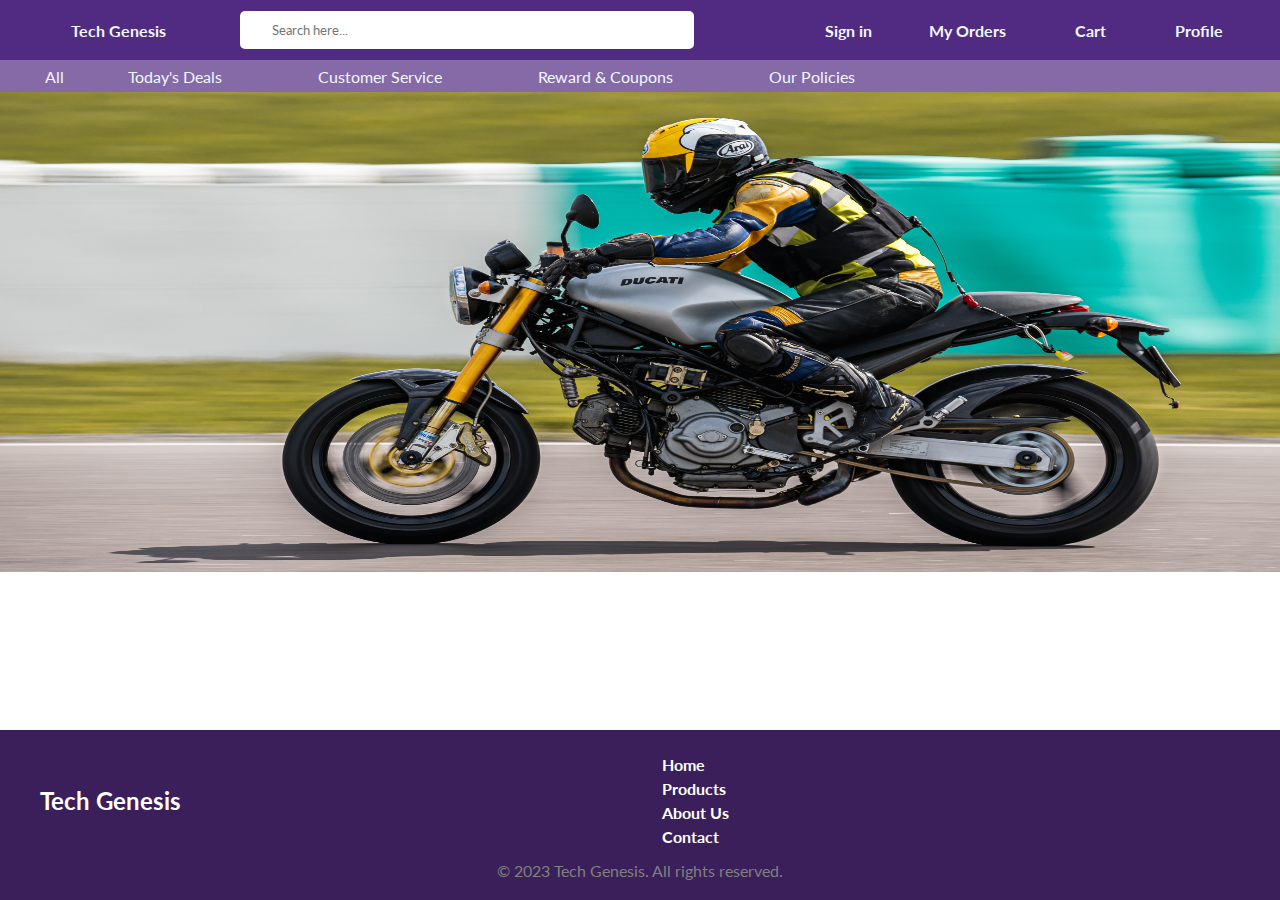
==== index.html @ 1a03da6a "first commit" ====
<!DOCTYPE html>
<html lang="en">

<head>
    <meta charset="UTF-8" />
    <meta name="viewport" content="width=device-width, initial-scale=1.0" />
    <title>Helmet</title>
    <link rel="preconnect" href="https://fonts.googleapis.com" />
    <link rel="preconnect" href="https://fonts.gstatic.com" crossorigin />
    <link href="https://fonts.googleapis.com/css2?family=Lato:wght@400;700;900&display=swap" rel="stylesheet" />
    <link rel="stylesheet" href="https://cdnjs.cloudflare.com/ajax/libs/font-awesome/6.4.2/css/all.min.css"
        integrity="sha512-z3gLpd7yknf1YoNbCzqRKc4qyor8gaKU1qmn+CShxbuBusANI9QpRohGBreCFkKxLhei6S9CQXFEbbKuqLg0DA=="
        crossorigin="anonymous" referrerpolicy="no-referrer" />
    <link rel="stylesheet" href="index.css" />
</head>

<body>
    <header>
        <div class="navbar">
            <div class="nav-left">
                <div class="nav-logo">
                    <div class="logo"><a href="index.html"><b>Tech Genesis</b></a></div>
                </div>
                <div class="nav-search">
                    <input class="search-input" type="text" placeholder="Search here..." />
                    <div class="search-icon">
                        <i class="fa-solid fa-magnifying-glass"></i>
                    </div>
                </div>
            </div>
            <div class="nav-right">
                <div class="nav-signin">
                    <a href="login.html"><span>Sign in</span></a>
                </div>
                <div class="nav-return">
                    <a href=""><span>My Orders</span></a>
                </div>
                <div class="nav-cart">
                    <div><i class="fa-solid fa-cart-shopping"></i></div>
                    <a href="cart.html">Cart</a>
                </div>
                <div class="nav-profile">
                    <div><i class="fa-regular fa-user"></i></div>
                    <a href="">Profile</a>
                </div>
            </div>
        </div>
        <div class="panel">
            <div class="panel-all">
                <i class="fa-solid fa-bars"></i>
                All
            </div>
            <div class="panel-ops">
                <p class="ops">Today's Deals</p>
                <p class="ops">Customer Service</p>
                <p class="ops">Reward & Coupons</p>
                <p class="ops">Our Policies</p>
            </div>
        </div>
    </header>
    <main>
        <div class="slide-show-container">
            <img id="slide1" class="slide-image" src="/Assets/slide1.jpg" alt="slide1">
            <img id="slide2" class="slide-image" src="/Assets/slide2.jpg" alt="slide2">
            <img id="slide3" class="slide-image" src="/Assets/slide3.jpg" alt="slide3">
            <img id="slide4" class="slide-image" src="/Assets/slide4.jpg" alt="slide4">
            <img id="slide5" class="slide-image" src="/Assets/slide5.jpg" alt="slide5">
        </div>
    </main>
    <footer>
        <div class="footer-container">
          <div class="footer-logo">
            <h1>Tech Genesis</h1>
          </div>
          <div class="footer-links">
            <ul>
              <li><a href="#">Home</a></li>
              <li><a href="#">Products</a></li>
              <li><a href="#">About Us</a></li>
              <li><a href="#">Contact</a></li>
            </ul>
          </div>
          <div class="footer-social">
            <a href="#"><i class="fab fa-facebook"></i></a>
            <a href="#"><i class="fab fa-twitter"></i></a>
            <a href="#"><i class="fab fa-instagram"></i></a>
          </div>
        </div>
        <div class="footer-bottom">
          &copy; 2023 Tech Genesis. All rights reserved.
        </div>
    </footer>
      
    <script src="index.js"></script>
</body>

</html>
---- index.css ----
*{
    margin: 0;
    padding: 0;
    font-family: 'Lato', sans-serif;
}
body{
    overflow-x: hidden;
}
/* nav bar */
.navbar{
    display: flex;
    height: 60px;
    width: 100vw;
    justify-content: space-between;
    align-items: center;
    background-color: #512B81;
    color: aliceblue;
}
.nav-left{
    display: flex;
    justify-content: space-evenly;
    align-items: center;
    width: 60vw;
    height: inherit;
}
.nav-right{
    display: flex;
    justify-content: space-evenly;
    align-items: center;
    width: 40vw;
    height: inherit;
    font-size: 1rem;
    font-weight: 700;
}
.nav-right a{
    text-decoration: none;
    color: aliceblue;
}
.nav-right a:hover{
    font-size: 1.02rem;
    color: white;
}
.nav-left a{
    text-decoration: none;
    color: aliceblue;
}
.nav-left a:hover{
    text-decoration: none;
    cursor: pointer;
}
.nav-cart,.nav-profile{
    display: flex;
    justify-content: space-between;
    align-items: center;
}
.nav-cart>div{
    font-size: 1.25rem;
    font-weight: 700;
}
.nav-profile>div{
    font-size: 1.25rem;
    font-weight: 700;
}
.nav-cart i{
    margin-right: 0.75rem;
}
.nav-profile i{
    margin-right: 0.75rem;
}
.nav-search{
    display: flex;
    align-items: center;
    justify-content: space-around;
    border: 3px solid #512B81;
    border-radius: 8px;
    transition: border 0.3s ease;
}
.nav-search .search-icon{
    font-size: 1.5rem;
    font-weight: 800;
    height: 38px;
    width: 38px;
    background-color: white;
    color: #8CABFF;
    border-top-right-radius: 5px;
    border-bottom-right-radius: 5px;
    display: flex;
    justify-content: center;
    align-items: center;
    border: none;
    outline: none;
}
.nav-search input{
    width: 30vw;
    height: 37.8px;
    padding-left: 2rem;
    border-top-left-radius: 5px;
    border-bottom-left-radius: 5px;
    outline: none;
    border: none;
}
.nav-search:hover{
    border: 3px solid #8CABFF;
}


/* Footer Styles */
footer {
    background-color: #3B1F5A;
    color: #fff;
    padding: 20px 0;
    position: absolute;
    bottom: 0;
    width: 100vw;
  }
  
  .footer-container {
    display: flex;
    justify-content: space-between;
    align-items: center;
    max-width: 1200px;
    margin: 0 auto;
    padding: 0 20px;
  }
  
  .footer-logo h1 {
    font-size: 24px;
    font-weight: bold;
  }
  
  .footer-links ul {
    list-style: none;
  }
  
  .footer-links ul li {
    margin: 5px 0;
  }
  
  .footer-links ul li a {
    text-decoration: none;
    color: #fff;
    font-weight: bold;
  }
  
  .footer-social a {
    text-decoration: none;
    color: #fff;
    font-size: 20px;
    margin-right: 10px;
  }
  
  .footer-bottom {
    text-align: center;
    padding-top: 10px;
    background-color: inherit;
    color: gray;
  }

  /* panel */
.panel{
    display: flex;
    align-items: center;
    justify-content: flex-start;
    height: 2rem;
    background-color: rgba(81, 43, 129,0.7);
    color:aliceblue;
}
.panel-all{
    width: 3rem;
    margin: 0 1rem 0 1rem;
    display: flex;
    justify-content: space-between;
    align-items: center;
}
.panel .panel-ops{
    display: flex;
    align-items: center;
    justify-content: space-evenly;
}
.panel .panel-ops .ops{
    margin:0 3rem;
}

/* main */
.slide-show-container{
    position: relative;
    top: 0;
    height: 30rem;
    width: 100%;
    max-width: 100%;
    overflow: hidden;
}
.slide-image{
    height: 30rem;
    width: 100%;
    display: none;
}
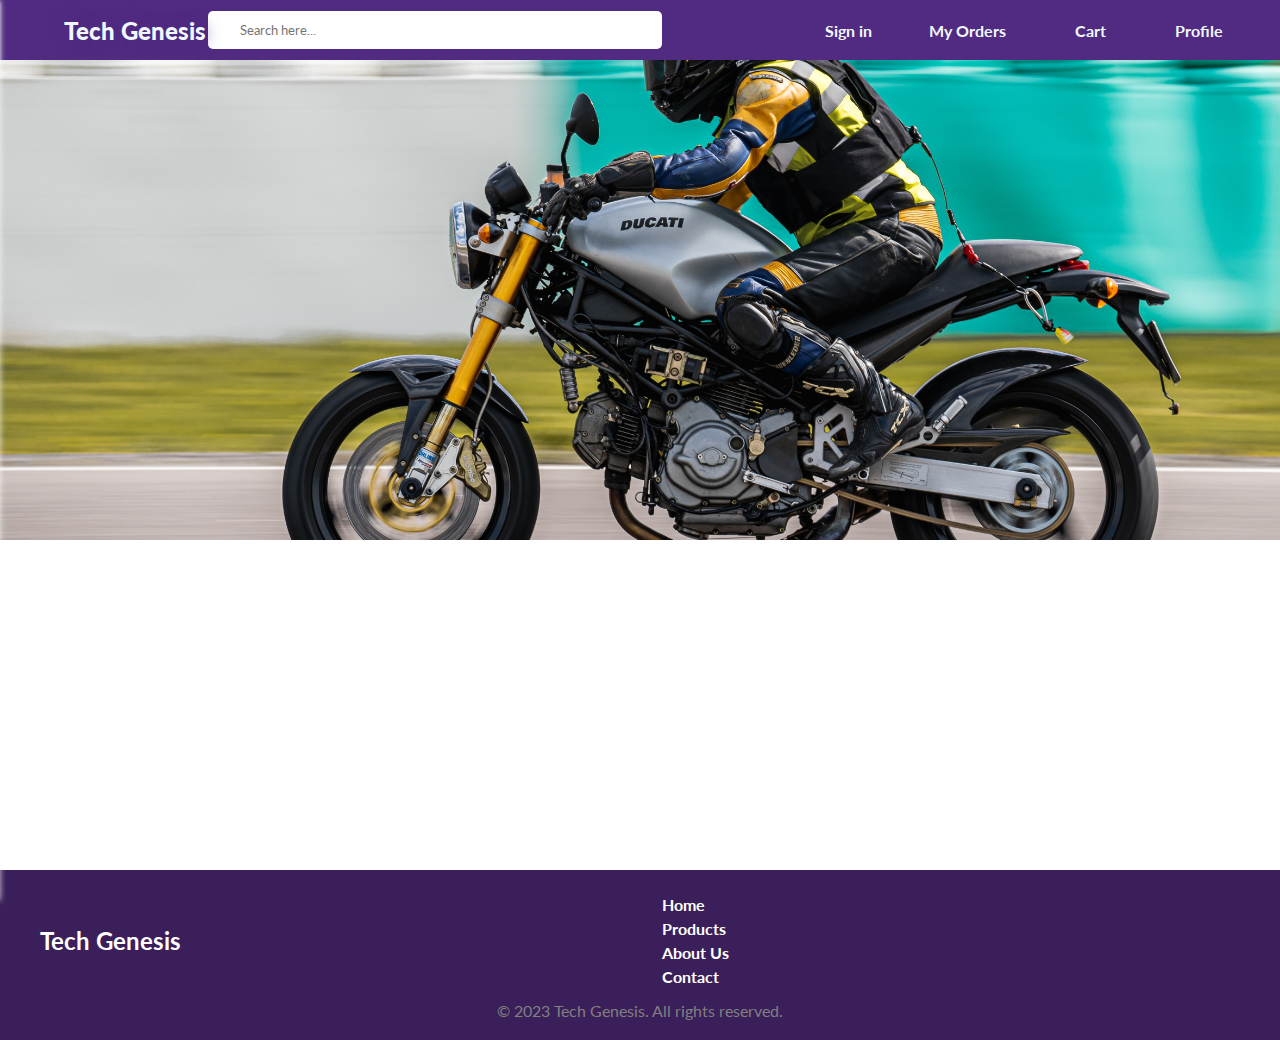
==== commit 37966d79: "sidebar added" ====
--- a/index.html
+++ b/index.html
@@ -33,7 +33,7 @@
                     <a href="login.html"><span>Sign in</span></a>
                 </div>
                 <div class="nav-return">
-                    <a href=""><span>My Orders</span></a>
+                    <a href="myOrders.html"><span>My Orders</span></a>
                 </div>
                 <div class="nav-cart">
                     <div><i class="fa-solid fa-cart-shopping"></i></div>
@@ -45,16 +45,46 @@
                 </div>
             </div>
         </div>
-        <div class="panel">
-            <div class="panel-all">
-                <i class="fa-solid fa-bars"></i>
-                All
+        <div class="side-menu">
+            <input type="checkbox" id="check">
+            <div class="button1">
+                <label for="check">
+                    <i class="fa-solid fa-bars"></i>
+                </label>
             </div>
-            <div class="panel-ops">
-                <p class="ops">Today's Deals</p>
-                <p class="ops">Customer Service</p>
-                <p class="ops">Reward & Coupons</p>
-                <p class="ops">Our Policies</p>
+            <div class="sidebars">
+                <div class="logo">
+                    <a href="index.html">Tech Genesis</a>
+                </div>
+                <div class="button2">
+                    <label for="check">
+                        <i class="fa-solid fa-xmark"></i>
+                    </label>
+                </div>
+                <div class="menu">
+                    <ul>
+                        <li>
+                            <i class="fa-solid fa-tag"></i>
+                            <a href="">Today's Deals</a>
+                        </li>
+                        <li>
+                            <i class="fa-solid fa-headset"></i>
+                            <a href="">Customer Service</a>
+                        </li>
+                        <li>
+                            <i class="fa-solid fa-gift"></i>
+                            <a href="">Deals & Offers</a>
+                        </li>
+                        <li>
+                            <i class="fa-solid fa-hand-holding-heart"></i>
+                            <a href="">Reward & Coupons</a>
+                        </li>
+                        <li>
+                            <i class="fa-solid fa-landmark"></i>
+                            <a href="">Our Policies</a>
+                        </li>
+                    </ul>
+                </div>
             </div>
         </div>
     </header>
--- a/index.css
+++ b/index.css
@@ -15,6 +15,21 @@
     align-items: center;
     background-color: #512B81;
     color: aliceblue;
+}
+.nav-logo a{
+    position: absolute;
+    left: 4rem;
+    top: 1rem;
+    color: aliceblue;
+    text-decoration: none;
+    font-size: 1.5rem;
+    font-weight: 900;
+    font-family: Georgia, 'Times New Roman', Times, serif;
+    transition: all 1s ease;
+    text-shadow: #512B81 1px 0 15px;
+}
+.nav-logo a:hover{
+    transform: scale(1.1);
 }
 .nav-left{
     display: flex;
@@ -109,7 +124,7 @@
     background-color: #3B1F5A;
     color: #fff;
     padding: 20px 0;
-    position: absolute;
+    position: relative;
     bottom: 0;
     width: 100vw;
   }
@@ -156,35 +171,137 @@
     color: gray;
   }
 
-  /* panel */
-.panel{
-    display: flex;
-    align-items: center;
-    justify-content: flex-start;
-    height: 2rem;
-    background-color: rgba(81, 43, 129,0.7);
-    color:aliceblue;
-}
-.panel-all{
-    width: 3rem;
-    margin: 0 1rem 0 1rem;
-    display: flex;
-    justify-content: space-between;
-    align-items: center;
-}
-.panel .panel-ops{
-    display: flex;
-    align-items: center;
-    justify-content: space-evenly;
-}
-.panel .panel-ops .ops{
-    margin:0 3rem;
-}
+
+/* side-bar */
+.side-menu{
+    height: 90vh;
+    width: 100vw;
+}
+.button1 i{
+    font-size: 30px;
+    font-weight: 700;
+    color: aliceblue;
+    position: absolute;
+    top: 2.5px;
+    left: 16px;
+    line-height: 60px;
+    transition: all 0.5s ease;
+}
+.button1 i:hover{
+    transform: scale(1.1);
+    cursor: pointer;
+}
+.sidebars{
+    position: fixed;
+    left: -300px;
+    top: 0;
+    height: 100vh;
+    width: 300px;
+    background-color: rgb(81, 43, 129);
+    border-top-right-radius: 2px;
+    box-shadow: 0 0 6px rgba(255, 255, 255,0.8);
+    transition: all 0.3s linear;
+    z-index: 5;
+}
+
+.sidebars .logo{
+    position: relative;
+    width: 100%;
+    height: 60px;
+    line-height: 60px;
+    box-shadow: 0 2px 3px rgba(255, 255, 255,0.5);
+}
+.sidebars .logo a{
+    position: absolute;
+    left: 50px;
+    top: 5px;
+    color: white;
+    text-decoration: none;
+    font-size: 30px;
+    font-weight: 900;
+    font-family: Georgia, 'Times New Roman', Times, serif;
+    transition: all 1s ease;
+    /* text-shadow: #FC0 1px 0 15px; */
+}
+.sidebars .logo a:hover{
+    transform: scale(1.1);
+}
+.sidebars .menu{
+    position: absolute;
+    width: 100%;
+    top: 100px;
+    line-height: 30px;
+}
+.sidebars .button2{
+    color: rgba(0, 255, 255,0.8);
+    font-size: 25px;
+    position: absolute;
+    left: 270px;
+    top: 20px;
+}
+.sidebars .button2 i{
+    transition: color 0.3s ease;
+}
+.sidebars .button2 i:hover{
+    color: rgb(235, 60, 60);
+    cursor: pointer;
+}
+.sidebars .menu li{
+    /* margin-top: 6px;
+    margin-bottom: 6px; */
+    padding: 14px 20px;
+    text-decoration: none;
+    display: flex;
+    align-items: center;
+}
+.sidebars .menu ul {
+    list-style: none;
+    padding-left: 0;
+}
+  
+.sidebars .menu li a,i{
+    color: #ffffff;
+    text-decoration: none;
+    font-size: 20px;
+    font-weight: 400;
+}
+.sidebars .menu li a{
+    transition: color 1s ease;
+}
+.sidebars .menu li a:hover{
+    color: blueviolet;
+    /* transform: scale(2); */
+}
+.sidebars .menu li i{
+    font-size: 40px;
+    position: relative;
+    top: 10px;
+    margin-bottom: 18px;
+    padding-right: 8px;
+    transition: transform 0.3s ease;
+}
+.sidebars .menu li:hover i{
+    transform: scale(1.1);
+}
+#check{
+    display: none;
+}
+.sidebars .menu li:hover{
+    box-shadow: 0 0 10px rgba(255, 255, 255,0.6);
+    border-radius: 8px;
+}
+#check:checked ~.sidebars{
+    left: 0;
+}
+#check:checked ~.button1 i{
+    display: none;
+}
+
 
 /* main */
 .slide-show-container{
-    position: relative;
-    top: 0;
+    position: absolute;
+    top: 60px;
     height: 30rem;
     width: 100%;
     max-width: 100%;
@@ -193,6 +310,7 @@
 .slide-image{
     height: 30rem;
     width: 100%;
+    object-fit: cover;
     display: none;
 }
 
